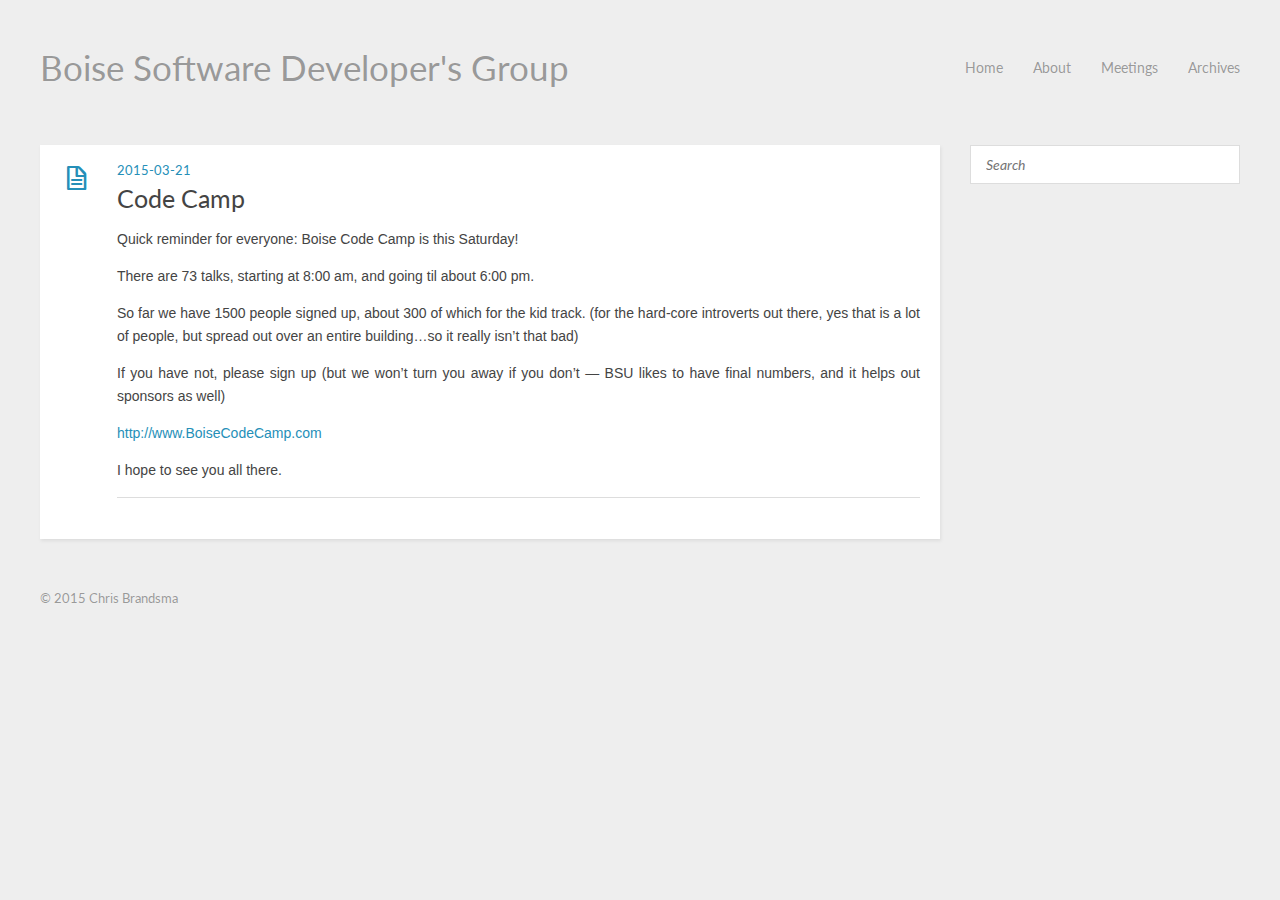
==== index.html @ d9d57078 "Site updated: 2015-03-21 17:30:47" ====
<!DOCTYPE HTML>
<html>
<head>
  <meta charset="utf-8">
  
  <title>Boise Software Developer&#39;s Group</title>
  <meta name="author" content="Chris Brandsma">
  
  
  <meta name="viewport" content="width=device-width, initial-scale=1, maximum-scale=1">

  
  <meta property="og:site_name" content="Boise Software Developer&#39;s Group"/>

  
    <meta property="og:image" content="undefined"/>
  

  <link href="/favicon.png" rel="icon">
  <link rel="alternate" href="/atom.xml" title="Boise Software Developer&#39;s Group" type="application/atom+xml">
  <link rel="stylesheet" href="/css/style.css" media="screen" type="text/css">
  <!--[if lt IE 9]><script src="//html5shiv.googlecode.com/svn/trunk/html5.js"></script><![endif]-->
  

</head>


<body>
  <header id="header" class="inner"><div class="alignleft">
  <h1><a href="/">Boise Software Developer&#39;s Group</a></h1>
  <h2><a href="/"></a></h2>
</div>
<nav id="main-nav" class="alignright">
  <ul>
    
      <li><a href="/">Home</a></li>
    
      <li><a href="/about">About</a></li>
    
      <li><a href="/meetings">Meetings</a></li>
    
      <li><a href="/archives">Archives</a></li>
    
  </ul>
  <div class="clearfix"></div>
</nav>
<div class="clearfix"></div></header>
  <div id="content" class="inner">
    <div id="main-col" class="alignleft"><div id="wrapper">
  <article class="post">
  
  <div class="post-content">
    <header>
      
        <div class="icon"></div>
        <time datetime="2015-03-21T22:50:33.000Z"><a href="/2015/03/21/codecamp/">2015-03-21</a></time>
      
      
  
    <h1 class="title"><a href="/2015/03/21/codecamp/">Code Camp</a></h1>
  

    </header>
    <div class="entry">
      
        <p>Quick reminder for everyone: Boise Code Camp is this Saturday!</p>
<p>There are 73 talks, starting at 8:00 am, and going til about 6:00 pm.</p>
<p>So far we have 1500 people signed up, about 300 of which for the kid track.  (for the hard-core introverts out there, yes that is a lot of people, but spread out over an entire building…so it really isn’t that bad)</p>
<p>If you have not, please sign up (but we won’t turn you away if you don’t — BSU likes to have final numbers, and it helps out sponsors as well)</p>
<p><a href="http://www.BoiseCodeCamp.com" target="_blank" rel="external">http://www.BoiseCodeCamp.com</a></p>
<p>I hope to see you all there.</p>

      
    </div>
    <footer>
      
        
        
      
      <div class="clearfix"></div>
    </footer>
  </div>
</article>





<nav id="pagination">
  
  
  <div class="clearfix"></div>
</nav></div></div>
    <aside id="sidebar" class="alignright">
  <div class="search">
  <form action="//google.com/search" method="get" accept-charset="utf-8">
    <input type="search" name="q" results="0" placeholder="Search">
    <input type="hidden" name="q" value="site:http://bsdg.github.io">
  </form>
</div>

  

  
</aside>
    <div class="clearfix"></div>
  </div>
  <footer id="footer" class="inner"><div class="alignleft">
  
  &copy; 2015 Chris Brandsma
  
</div>
<div class="clearfix"></div></footer>
  <script src="//ajax.googleapis.com/ajax/libs/jquery/2.0.3/jquery.min.js"></script>
<script src="/js/jquery.imagesloaded.min.js"></script>
<script src="/js/gallery.js"></script>




<link rel="stylesheet" href="/fancybox/jquery.fancybox.css" media="screen" type="text/css">
<script src="/fancybox/jquery.fancybox.pack.js"></script>
<script type="text/javascript">
(function($){
  $('.fancybox').fancybox();
})(jQuery);
</script>

</body>
</html>
---- css/style.css ----
@import url("//fonts.googleapis.com/css?family=Lato:400,400italic");
@font-face {
  font-family: 'FontAwesome';
  font-style: normal;
  font-weight: normal;
  src: url("font/fontawesome-webfont.eot?#iefix") format('embedded-opentype'), url("font/fontawesome-webfont.woff") format('woff'), url("font/fontawesome-webfont.ttf") format('truetype'), url("font/fontawesome-webfont.svg#FontAwesomeRegular") format('svg');
}
* {
  margin: 0;
  padding: 0;
}
body {
  background: #eee;
  color: #444;
  font-family: "Helvetica Neue", "Helvetica", Arial, sans-serif;
  font-size: 14px;
  text-shadow: 0 0 1px transparent;
}
@media screen and (max-width: 1260px) {
  body {
    margin: 0 30px;
  }
}
@media screen and (max-width: 600px) {
  body {
    font-size: 13px;
  }
}
h1,
h2,
h3,
h4,
h5,
h6 {
  font-family: "Lato", Helvetica Neue, Helvetica, Arial, sans-serif;
}
h1 {
  font-size: 1.8em;
}
h2 {
  font-size: 1.5em;
}
h3 {
  font-size: 1.3em;
}
a {
  text-decoration: none;
  color: #258fb8;
}
a:hover {
  text-decoration: underline;
}
.alignleft {
  float: left;
}
.alignright {
  float: right;
}
.clearfix {
  zoom: 1;
}
.clearfix:before,
.clearfix:after {
  content: "";
  display: table;
}
.clearfix:after {
  clear: both;
}
.inner {
  width: 1200px;
  margin: 0 auto;
}
@media screen and (max-width: 1260px) {
  .inner {
    width: 100%;
  }
}
#main-col {
  width: 900px;
}
@media screen and (max-width: 1260px) {
  #main-col {
    width: 100%;
    margin-right: -300px;
  }
}
@media screen and (max-width: 900px) {
  #main-col {
    margin-right: 0;
    float: none;
  }
}
@media screen and (max-width: 1260px) {
  #wrapper {
    margin-right: 300px;
  }
}
@media screen and (max-width: 900px) {
  #wrapper {
    margin-right: 0;
  }
}
#header {
  text-shadow: 0 0 1px #fff;
  margin: 50px auto;
}
#header a {
  color: #999;
}
#header a:hover {
  color: #258fb8;
  text-decoration: none;
}
#header h1 {
  font-weight: normal;
  font-size: 2.5em;
  line-height: 1;
}
#header h2 {
  font-weight: normal;
  font-size: 0.9em;
  line-height: 1;
  margin-top: 10px;
}
#header #main-nav {
  font-family: "Lato", Helvetica Neue, Helvetica, Arial, sans-serif;
  line-height: 2.5em;
}
#header #main-nav ul {
  list-style: none;
}
#header #main-nav ul li {
  float: left;
  margin-left: 30px;
}
article {
  -webkit-box-shadow: 1px 2px 3px #ddd;
  box-shadow: 1px 2px 3px #ddd;
  background: #fff;
}
article.page {
  padding-left: 20px;
}
article.page .icon {
  display: none;
}
article.post .icon:before {
  content: '\f016';
}
article.photo .icon:before {
  content: '\f030';
}
article.link .icon:before {
  content: '\f0c1';
}
article.link .title a:after {
  content: '\f08e';
  color: #999;
  font: 12px FontAwesome;
  padding-left: 10px;
  vertical-align: super;
}
article .post-content {
  padding: 20px 20px 15px 77px;
  margin-bottom: 50px;
  position: relative;
}
@media screen and (max-width: 600px) {
  article .post-content {
    padding-left: 20px;
  }
}
article .gallery {
  overflow: hidden;
  position: relative;
}
article .gallery:hover .control {
  opacity: 1;
  -ms-filter: none;
  filter: none;
}
article .gallery img {
  min-width: 100%;
  max-width: 100%;
  height: auto;
  position: absolute;
  top: 0;
  left: 0;
  opacity: 0;
  -ms-filter: "progid:DXImageTransform.Microsoft.Alpha(Opacity=0)";
  filter: alpha(opacity=0);
}
article .gallery .control {
  opacity: 0;
  -ms-filter: "progid:DXImageTransform.Microsoft.Alpha(Opacity=0)";
  filter: alpha(opacity=0);
  -webkit-transition: 0.3s;
  -moz-transition: 0.3s;
  -o-transition: 0.3s;
  -ms-transition: 0.3s;
  transition: 0.3s;
}
article .gallery .prev,
article .gallery .next {
  position: absolute;
  top: 0;
  width: 50%;
  height: 100%;
  cursor: pointer;
}
article .gallery .prev:before,
article .gallery .next:before {
  position: absolute;
  font: 24px/1 FontAwesome;
  text-align: center;
  width: 24px;
  text-shadow: 0 0 15px rgba(0,0,0,0.5);
  color: #fff;
  margin-top: -12px;
  top: 50%;
}
article .gallery .prev {
  left: 0;
}
article .gallery .prev:before {
  content: '\f053';
  left: 10px;
}
article .gallery .next {
  right: 0;
}
article .gallery .next:before {
  content: '\f054';
  right: 10px;
}
article header .icon {
  width: 32px;
  height: 32px;
  margin-right: 25px;
  position: absolute;
  top: 20px;
  left: 20px;
  color: #258fb8;
}
@media screen and (max-width: 600px) {
  article header .icon {
    display: none;
  }
}
article header .icon:before {
  position: absolute;
  font: 32px FontAwesome;
  top: 0;
  left: 0;
  width: 32px;
  text-align: center;
}
article header time {
  color: #999;
  font: 0.9em "Lato", Helvetica Neue, Helvetica, Arial, sans-serif;
  margin-bottom: 5px;
  display: block;
  line-height: 1;
}
article header .title {
  font-weight: normal;
}
article header .title a {
  color: #444;
}
article header .title a:hover {
  color: #258fb8;
  text-decoration: none;
}
article .entry {
  text-align: justify;
  line-height: 1.6;
}
article .entry p,
article .entry blockquote,
article .entry ul,
article .entry ol,
article .entry dl,
article .entry table,
article .entry iframe,
article .entry h3,
article .entry h4,
article .entry h5,
article .entry h6,
article .entry .video-container {
  margin-top: 15px;
}
article .entry blockquote {
  border-top: 1px solid #ddd;
  border-bottom: 1px solid #ddd;
  font-style: italic;
  font-family: "Georgia", serif;
  font-size: 1.2em;
  padding: 0 30px 15px;
  text-align: center;
}
article .entry blockquote footer {
  border-top: none;
  font-size: 0.8em;
  line-height: 1;
  margin: 20px 0 0;
  padding-top: 0;
}
article .entry blockquote footer cite:before {
  content: '—';
  color: #ccc;
  padding: 0 0.5em;
}
article .entry code,
article .entry pre {
  font-family: Monaco, Menlo, Consolas, Courier New, monospace;
}
article .entry code {
  background: #eee;
  color: #666;
  padding: 0 5px;
  margin: 0 2px;
  font-size: 0.9em;
  border: 1px solid #ddd;
  -webkit-border-radius: 3px;
  border-radius: 3px;
}
article .entry pre {
  background: #eee;
  border: 1px solid #ddd;
  margin-top: 15px;
  overflow: auto;
  padding: 7px 15px;
  -webkit-border-radius: 2px;
  border-radius: 2px;
}
article .entry pre code {
  background: none;
  padding: 0;
  margin: 0;
  border: none;
  -webkit-border-radius: 0;
  border-radius: 0;
}
article .entry ul,
article .entry ol,
article .entry dl {
  margin-left: 20px;
}
article .entry ul ul,
article .entry ol ul,
article .entry dl ul,
article .entry ul ol,
article .entry ol ol,
article .entry dl ol,
article .entry ul dl,
article .entry ol dl,
article .entry dl dl {
  margin-top: 0;
}
article .entry h1,
article .entry h2 {
  font-weight: normal;
  border-bottom: 1px solid #ddd;
  padding-bottom: 10px;
  margin-top: 20px;
}
article .entry h3,
article .entry h4,
article .entry h5,
article .entry h6 {
  font-weight: normal;
}
article .entry img,
article .entry video {
  max-width: 100%;
  height: auto;
  border: none;
}
article .entry iframe {
  border: none;
}
article .entry .caption {
  display: block;
  margin-top: 5px;
  color: #999;
  position: relative;
  font-size: 0.9em;
  padding-left: 25px;
}
article .entry .caption:before {
  content: '\f040';
  position: absolute;
  font: 1.3em FontAwesome;
  position: absolute;
  left: 0;
  top: 3px;
}
article .entry .video-container {
  position: relative;
  padding-bottom: 56.25%;
  padding-top: 30px;
  height: 0;
  overflow: hidden;
}
article .entry .video-container iframe,
article .entry .video-container object,
article .entry .video-container embed {
  position: absolute;
  top: 0;
  left: 0;
  width: 100%;
  height: 100%;
  margin-top: 0;
}
article .entry .pullquote {
  float: right;
  border: none;
  padding: 0;
  margin: 1em 0 0.5em 1.5em;
  text-align: left;
  width: 45%;
  font-size: 1.5em;
}
article footer {
  margin-top: 15px;
  padding-top: 10px;
  border-top: 1px solid #ddd;
  color: #999;
  font-size: 0.9em;
  line-height: 16px;
  position: relative;
  min-height: 16px;
}
article footer a {
  color: #999;
}
article footer a:hover {
  color: #258fb8;
  text-decoration: none;
}
article footer a:before {
  font: 1.1em FontAwesome;
  padding-right: 10px;
  vertical-align: middle;
}
article footer a.more-link:before {
  content: '\f054';
}
article footer a.comment-link:before {
  content: '\f075';
}
article footer .categories,
article footer .tags {
  position: relative;
  padding-left: 25px;
  margin: 5px 0;
}
article footer .categories:before,
article footer .tags:before {
  position: absolute;
  font: 1.1em FontAwesome;
}
article footer .categories:before {
  content: '\f07b';
  top: 2px;
  left: 1px;
}
article footer .tags:before {
  content: '\f02b';
  top: 3px;
  left: 2px;
}
article footer .addthis {
  margin-top: 15px;
}
article footer .addthis iframe {
  margin-top: 0;
}
#comment {
  padding: 20px;
  background: #fff;
  -webkit-box-shadow: 1px 2px 3px #ddd;
  box-shadow: 1px 2px 3px #ddd;
  margin-bottom: 50px;
}
#comment .title {
  font-weight: normal;
  margin-bottom: 15px;
}
#pagination a {
  display: block;
  padding: 5px 10px;
  background: #ddd;
  color: #999;
  font-family: "Lato", Helvetica Neue, Helvetica, Arial, sans-serif;
  text-shadow: 0 0 1px #fff;
  margin-bottom: 50px;
}
#pagination a:hover {
  background: #258fb8;
  color: #fff;
  text-decoration: none;
  text-shadow: none;
}
#pagination .prev:before {
  content: '\f053';
  padding-right: 10px;
  font-family: FontAwesome;
}
#pagination .next:after {
  content: '\f054';
  padding-left: 10px;
  font-family: FontAwesome;
}
.archive-title {
  color: #999;
  font-weight: normal;
  margin-bottom: 30px;
  text-shadow: 0 0 1px #fff;
}
.archive-title:before {
  font-family: FontAwesome;
  content: '\f073';
  padding-right: 15px;
}
.archive-title.tag:before {
  content: '\f02b';
}
.archive-title.category:before {
  content: '\f07b';
}
.archive {
  -webkit-box-shadow: 1px 2px 3px #ddd;
  box-shadow: 1px 2px 3px #ddd;
  border-bottom: 1px solid #ddd;
  margin-bottom: 50px;
}
.archive article {
  -webkit-box-shadow: none;
  box-shadow: none;
}
.archive article .post-content {
  margin-bottom: 0;
}
#sidebar {
  width: 270px;
  line-height: 1.8em;
}
@media screen and (max-width: 900px) {
  #sidebar {
    float: none;
    width: 100%;
  }
}
#sidebar .widget {
  background: #fff;
  -webkit-box-shadow: 1px 2px 3px #ddd;
  box-shadow: 1px 2px 3px #ddd;
  margin-bottom: 30px;
  word-wrap: break-word;
}
#sidebar .widget .title {
  padding: 15px 20px;
  font-size: 1em;
  border-bottom: 1px solid #ddd;
  font-weight: normal;
}
#sidebar .widget .entry {
  font-size: 0.9em;
  padding: 15px 20px;
}
#sidebar .widget ul,
#sidebar .widget ol,
#sidebar .widget dl {
  list-style: none;
}
#sidebar .widget ul ul,
#sidebar .widget ol ul,
#sidebar .widget dl ul,
#sidebar .widget ul ol,
#sidebar .widget ol ol,
#sidebar .widget dl ol,
#sidebar .widget ul dl,
#sidebar .widget ol dl,
#sidebar .widget dl dl {
  list-style: disc;
  margin-left: 20px;
}
#sidebar .search {
  margin-bottom: 30px;
}
#sidebar .search input {
  background: #fff;
  font-family: "Lato", Helvetica Neue, Helvetica, Arial, sans-serif;
  font-style: italic;
  font-size: 1em;
  padding: 10px 15px;
  border: 1px solid #ddd;
  width: 100%;
  -webkit-box-sizing: border-box;
  -moz-box-sizing: border-box;
  box-sizing: border-box;
  color: #999;
}
#sidebar .search input:focus {
  color: #444;
}
#sidebar .tag small {
  margin-left: 15px;
  color: #999;
}
#sidebar .tag small:before {
  content: '(';
}
#sidebar .tag small:after {
  content: ')';
}
#sidebar .twitter li {
  border-bottom: 1px solid #ddd;
  padding: 15px 20px;
  font-size: 0.9em;
}
#sidebar .twitter li:last-of-type {
  border-bottom: none;
}
#sidebar .twitter small {
  display: block;
  margin-top: 10px;
  color: #999;
  line-height: 1;
}
#sidebar .tagcloud .entry {
  padding-right: 5px;
}
#sidebar .tagcloud a {
  margin-right: 10px;
  display: inline-block;
}
#footer {
  color: #999;
  margin-bottom: 50px;
  font: 0.9em/1.6 "Lato", Helvetica Neue, Helvetica, Arial, sans-serif;
  text-shadow: 0 0 1px #fff;
}
.entry .gist {
  background: #eee;
  border: 1px solid #ddd;
  margin-top: 15px;
  padding: 7px 15px;
  -webkit-border-radius: 2px;
  border-radius: 2px;
  text-shadow: 0 0 1px #fff;
  line-height: 1.6;
  overflow: auto;
  color: #666;
}
.entry .gist .gist-file {
  border: none;
  font-family: inherit;
  margin: 0;
  font-size: 0.9em;
}
.entry .gist .gist-file .gist-data {
  background: none;
  border-bottom: none;
}
.entry .gist .gist-file .gist-data pre {
  padding: 0 !important;
  font-family: Monaco, Menlo, Consolas, Courier New, monospace;
}
.entry .gist .gist-file .gist-meta {
  background: none;
  color: #999;
  margin-top: 5px;
  padding: 0;
  text-shadow: 0 0 1px #fff;
  font-size: 100%;
}
.entry .gist .gist-file .gist-meta a {
  color: #258fb8;
}
.entry .gist .gist-file .gist-meta a:visited {
  color: #258fb8;
}
figure.highlight {
  background: #eee;
  border: 1px solid #ddd;
  margin-top: 15px;
  padding: 7px 15px;
  -webkit-border-radius: 2px;
  border-radius: 2px;
  text-shadow: 0 0 1px #fff;
  line-height: 1.6;
  overflow: auto;
  position: relative;
  font-size: 0.9em;
}
figure.highlight figcaption {
  color: #999;
  margin-bottom: 5px;
  text-shadow: 0 0 1px #fff;
}
figure.highlight figcaption a {
  position: absolute;
  right: 15px;
}
figure.highlight pre {
  border: none;
  padding: 0;
  margin: 0;
}
figure.highlight table {
  margin-top: 0;
  border-spacing: 0;
}
figure.highlight .gutter {
  color: #999;
  padding-right: 15px;
  border-right: 1px solid #ddd;
  text-align: right;
}
figure.highlight .code {
  padding-left: 15px;
  border-left: 1px solid #fff;
  color: #666;
}
figure.highlight .line {
  height: 20px;
}
pre .comment,
pre .template_comment,
pre .diff .header,
pre .doctype,
pre .pi,
pre .lisp .string,
pre .javadoc {
  color: #93a1a1;
  font-style: italic;
}
pre .keyword,
pre .winutils,
pre .method,
pre .addition,
pre .css .tag,
pre .request,
pre .status,
pre .nginx .title {
  color: #859900;
}
pre .number,
pre .command,
pre .string,
pre .tag .value,
pre .phpdoc,
pre .tex .formula,
pre .regexp,
pre .hexcolor {
  color: #2aa198;
}
pre .title,
pre .localvars,
pre .chunk,
pre .decorator,
pre .built_in,
pre .identifier,
pre .vhdl,
pre .literal,
pre .id {
  color: #268bd2;
}
pre .attribute,
pre .variable,
pre .lisp .body,
pre .smalltalk .number,
pre .constant,
pre .class .title,
pre .parent,
pre .haskell .type {
  color: #b58900;
}
pre .preprocessor,
pre .preprocessor .keyword,
pre .shebang,
pre .symbol,
pre .symbol .string,
pre .diff .change,
pre .special,
pre .attr_selector,
pre .important,
pre .subst,
pre .cdata,
pre .clojure .title {
  color: #cb4b16;
}
pre .deletion {
  color: #dc322f;
}
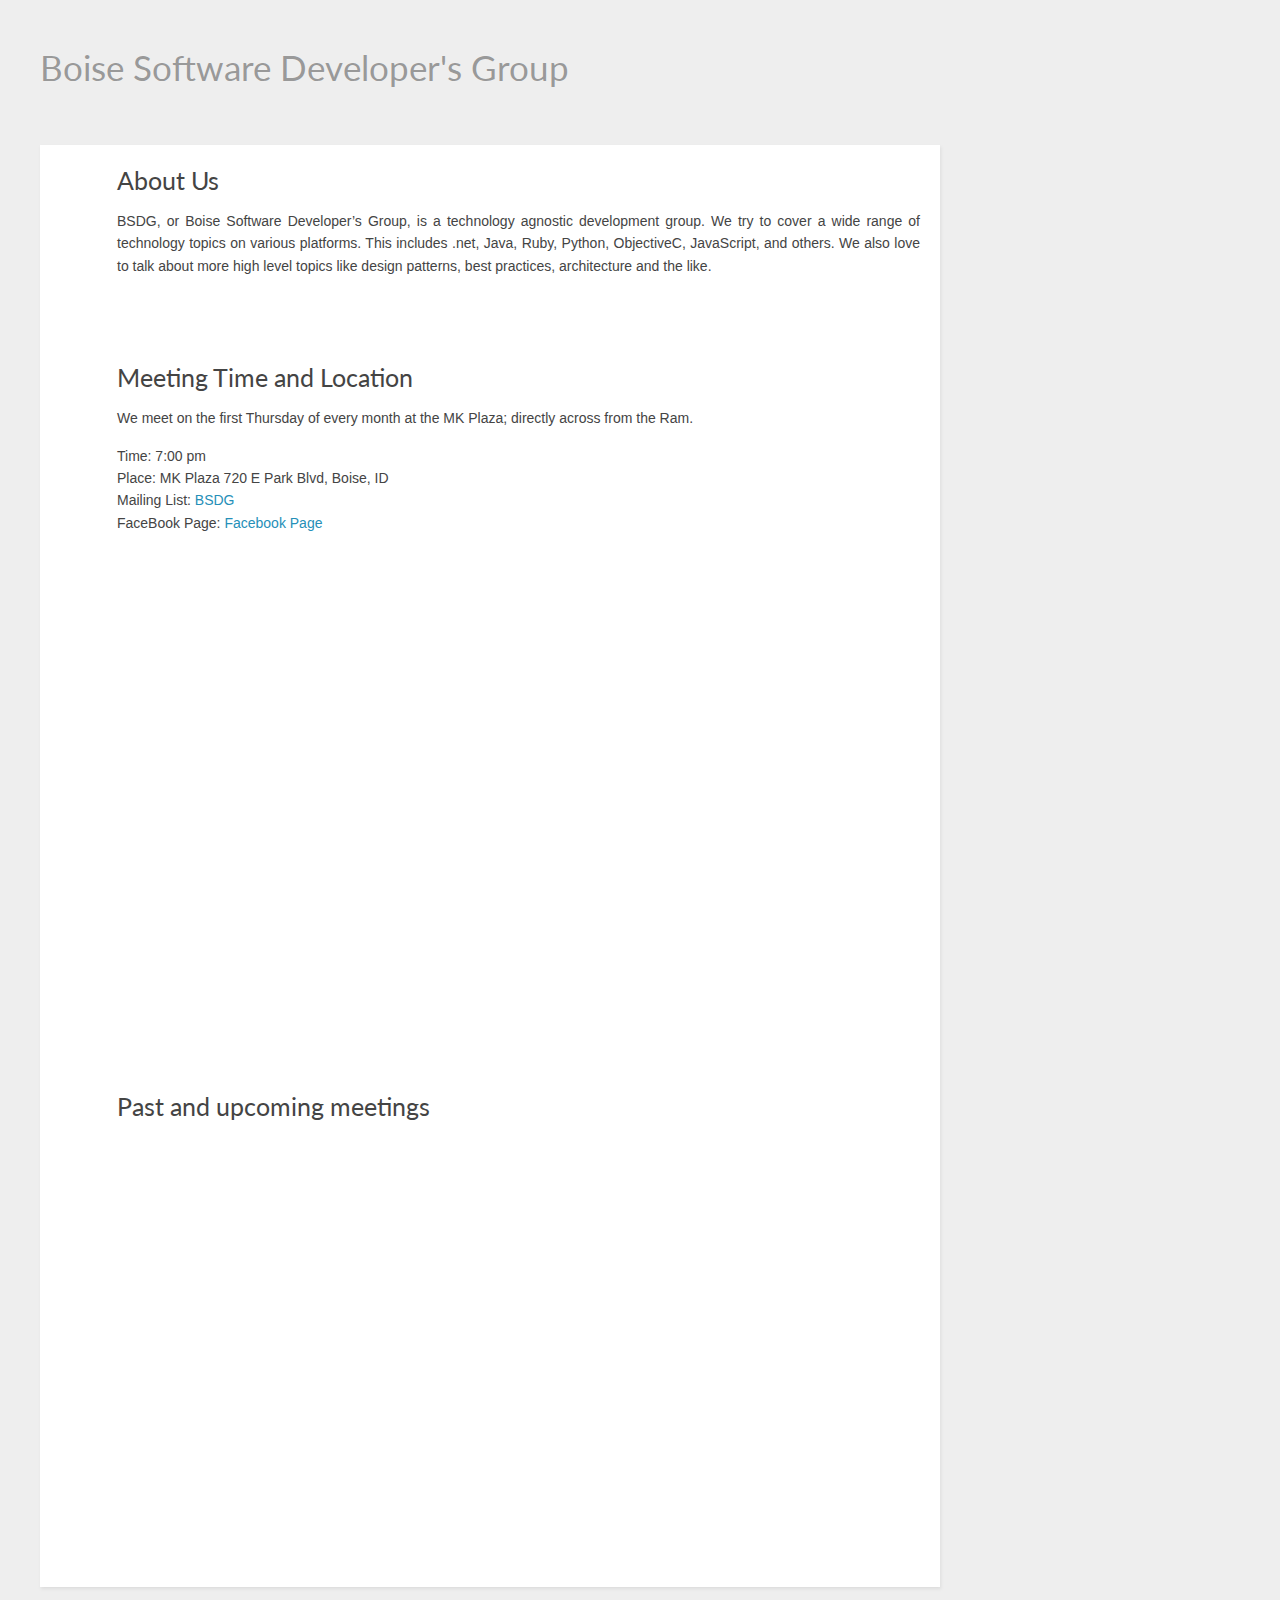
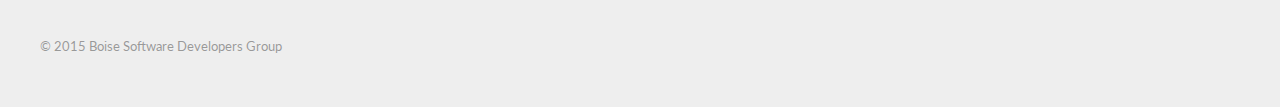
==== commit 25b3bee5: "Simplification of homepage" ====
--- a/index.html
+++ b/index.html
@@ -2,25 +2,17 @@
 <html>
 <head>
   <meta charset="utf-8">
-  
+
   <title>Boise Software Developer&#39;s Group</title>
   <meta name="author" content="Chris Brandsma">
-  
-  
   <meta name="viewport" content="width=device-width, initial-scale=1, maximum-scale=1">
-
-  
   <meta property="og:site_name" content="Boise Software Developer&#39;s Group"/>
-
-  
-    <meta property="og:image" content="undefined"/>
-  
-
+  <meta property="og:image" content="undefined"/>
   <link href="/favicon.png" rel="icon">
   <link rel="alternate" href="/atom.xml" title="Boise Software Developer&#39;s Group" type="application/atom+xml">
   <link rel="stylesheet" href="/css/style.css" media="screen" type="text/css">
   <!--[if lt IE 9]><script src="//html5shiv.googlecode.com/svn/trunk/html5.js"></script><![endif]-->
-  
+
 
 </head>
 
@@ -30,85 +22,67 @@
   <h1><a href="/">Boise Software Developer&#39;s Group</a></h1>
   <h2><a href="/"></a></h2>
 </div>
+<!--
 <nav id="main-nav" class="alignright">
   <ul>
-    
       <li><a href="/">Home</a></li>
-    
       <li><a href="/about">About</a></li>
-    
       <li><a href="/meetings">Meetings</a></li>
-    
       <li><a href="/archives">Archives</a></li>
-    
   </ul>
   <div class="clearfix"></div>
-</nav>
+</nav>-->
 <div class="clearfix"></div></header>
   <div id="content" class="inner">
     <div id="main-col" class="alignleft"><div id="wrapper">
   <article class="post">
-  
-  <div class="post-content">
-    <header>
-      
-        <div class="icon"></div>
-        <time datetime="2015-03-21T22:50:33.000Z"><a href="/2015/03/21/codecamp/">2015-03-21</a></time>
-      
-      
-  
-    <h1 class="title"><a href="/2015/03/21/codecamp/">Code Camp</a></h1>
-  
 
-    </header>
-    <div class="entry">
-      
-        <p>Quick reminder for everyone: Boise Code Camp is this Saturday!</p>
-<p>There are 73 talks, starting at 8:00 am, and going til about 6:00 pm.</p>
-<p>So far we have 1500 people signed up, about 300 of which for the kid track.  (for the hard-core introverts out there, yes that is a lot of people, but spread out over an entire building…so it really isn’t that bad)</p>
-<p>If you have not, please sign up (but we won’t turn you away if you don’t — BSU likes to have final numbers, and it helps out sponsors as well)</p>
-<p><a href="http://www.BoiseCodeCamp.com" target="_blank" rel="external">http://www.BoiseCodeCamp.com</a></p>
-<p>I hope to see you all there.</p>
+    <div class="post-content">
+        <header>
+            <h1 class="title">About Us</h1>
+        </header>
+        <div class="entry">
+            <p>BSDG, or Boise Software Developer’s Group, is a technology agnostic development group. We try to cover a wide range of technology topics on various platforms. This includes .net, Java, Ruby, Python, ObjectiveC, JavaScript, and others. We also love to talk about more high level topics like design patterns, best practices, architecture and the like.</p>
+        </div>
+    </div>
+    <div class="post-content">
+        <header>
+            <h1 class="title">Meeting Time and Location</h1>
+        </header>
+        <div class="entry">
+            <p>We meet on the first Thursday of every month at the MK Plaza; directly across from the Ram.</p>
+            <p>Time: 7:00 pm<br>Place: MK Plaza 720 E Park Blvd, Boise, ID
+                <br>Mailing List: <a href="https://groups.google.com/forum/#!forum/bsdg" target="_blank" rel="external">BSDG</a>
+                <br/>FaceBook Page: <a href="https://www.facebook.com/BoiseDevs" target="_blank" rel="external">Facebook Page</a>
+            </p>
+            <iframe width="600" height="450" frameborder="0" style="border:0" src="https://www.google.com/maps/embed/v1/place?q=720%20E%20Park%20Blvd%2C%20Boise%20City%2C%20ID%2C%20United%20States&key=AIzaSyA63UQ1hS6X1fAOkGuP2ldmw8qVU9QkGOo"></iframe>
+        </div>
+    </div>
 
-      
+    <div class="post-content">
+        <header>
+            <h1 class="title">Past and upcoming meetings</h1>
+        </header>
+        <div class="entry">
+            <iframe src="http://www.facebook.com/plugins/likebox.php?href=http%3A%2F%2Fwww.facebook.com%2FBoiseDevs&width=600&colorscheme=light&show_faces=true&border_color&stream=true&header=true&height=435" scrolling="yes" height="430px" frameborder="0" style="border:none; overflow:hidden; width:600px; height:430px; background: white; " allowtransparency="true"></iframe>
+        </div>
     </div>
-    <footer>
-      
-        
-        
-      
-      <div class="clearfix"></div>
-    </footer>
-  </div>
+
 </article>
 
+<nav id="pagination">
 
 
+  <div class="clearfix"></div>
 
 
-<nav id="pagination">
-  
-  
-  <div class="clearfix"></div>
-</nav></div></div>
-    <aside id="sidebar" class="alignright">
-  <div class="search">
-  <form action="//google.com/search" method="get" accept-charset="utf-8">
-    <input type="search" name="q" results="0" placeholder="Search">
-    <input type="hidden" name="q" value="site:http://bsdg.github.io">
-  </form>
-</div>
-
-  
-
-  
 </aside>
     <div class="clearfix"></div>
   </div>
   <footer id="footer" class="inner"><div class="alignleft">
-  
-  &copy; 2015 Chris Brandsma
-  
+
+  &copy; 2015 Boise Software Developers Group
+
 </div>
 <div class="clearfix"></div></footer>
   <script src="//ajax.googleapis.com/ajax/libs/jquery/2.0.3/jquery.min.js"></script>
@@ -127,4 +101,4 @@
 </script>
 
 </body>
-</html>+</html>
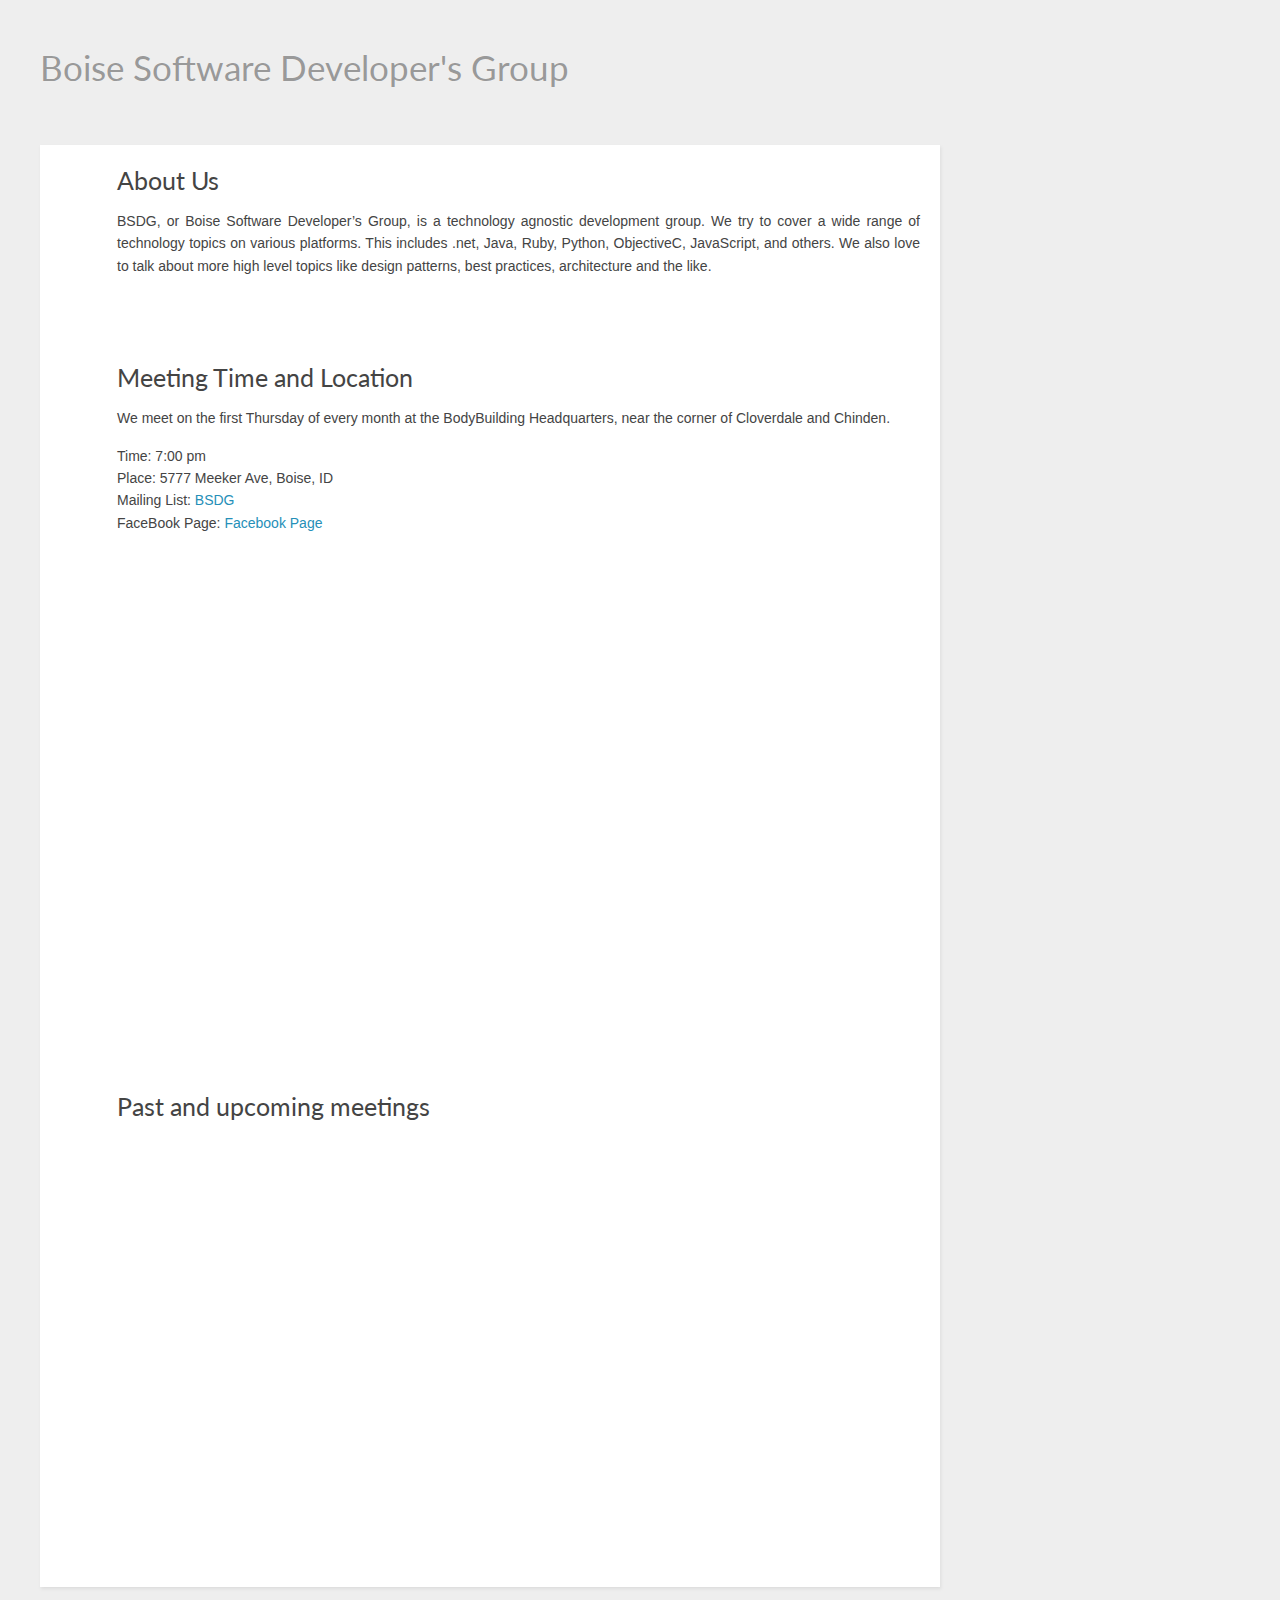
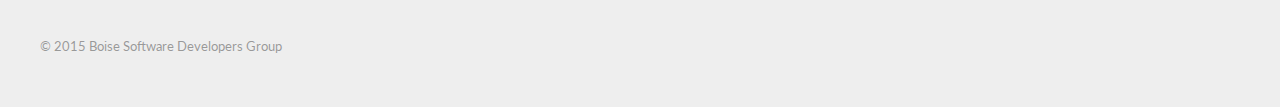
==== commit d99b8e19: "Changed Location" ====
--- a/index.html
+++ b/index.html
@@ -50,12 +50,12 @@
             <h1 class="title">Meeting Time and Location</h1>
         </header>
         <div class="entry">
-            <p>We meet on the first Thursday of every month at the MK Plaza; directly across from the Ram.</p>
-            <p>Time: 7:00 pm<br>Place: MK Plaza 720 E Park Blvd, Boise, ID
+            <p>We meet on the first Thursday of every month at the BodyBuilding Headquarters, near the corner of Cloverdale and Chinden.</p>
+            <p>Time: 7:00 pm<br>Place: 5777 Meeker Ave, Boise, ID
                 <br>Mailing List: <a href="https://groups.google.com/forum/#!forum/bsdg" target="_blank" rel="external">BSDG</a>
                 <br/>FaceBook Page: <a href="https://www.facebook.com/BoiseDevs" target="_blank" rel="external">Facebook Page</a>
             </p>
-            <iframe width="600" height="450" frameborder="0" style="border:0" src="https://www.google.com/maps/embed/v1/place?q=720%20E%20Park%20Blvd%2C%20Boise%20City%2C%20ID%2C%20United%20States&key=AIzaSyA63UQ1hS6X1fAOkGuP2ldmw8qVU9QkGOo"></iframe>
+            <iframe width="600" height="450" frameborder="0" style="border:0" src="https://www.google.com/maps/embed?pb=!1m18!1m12!1m3!1d2886.556926642074!2d-116.3381016!3d43.6573859!2m3!1f0!2f0!3f0!3m2!1i1024!2i768!4f13.1!3m3!1m2!1s0x54ae550e3e44ae87%3A0x8992c878cbbb0523!2s5777+N+Meeker+Ave%2C+Boise%2C+ID+83713!5e0!3m2!1sen!2sus!4v1430494002414"></iframe>
         </div>
     </div>
 
--- a/css/style.css
+++ b/css/style.css
@@ -93,7 +93,8 @@
 }
 @media screen and (max-width: 1260px) {
   #wrapper {
-    margin-right: 300px;
+    /*margin-right: 300px;*/
+    max-width:900px;
   }
 }
 @media screen and (max-width: 900px) {
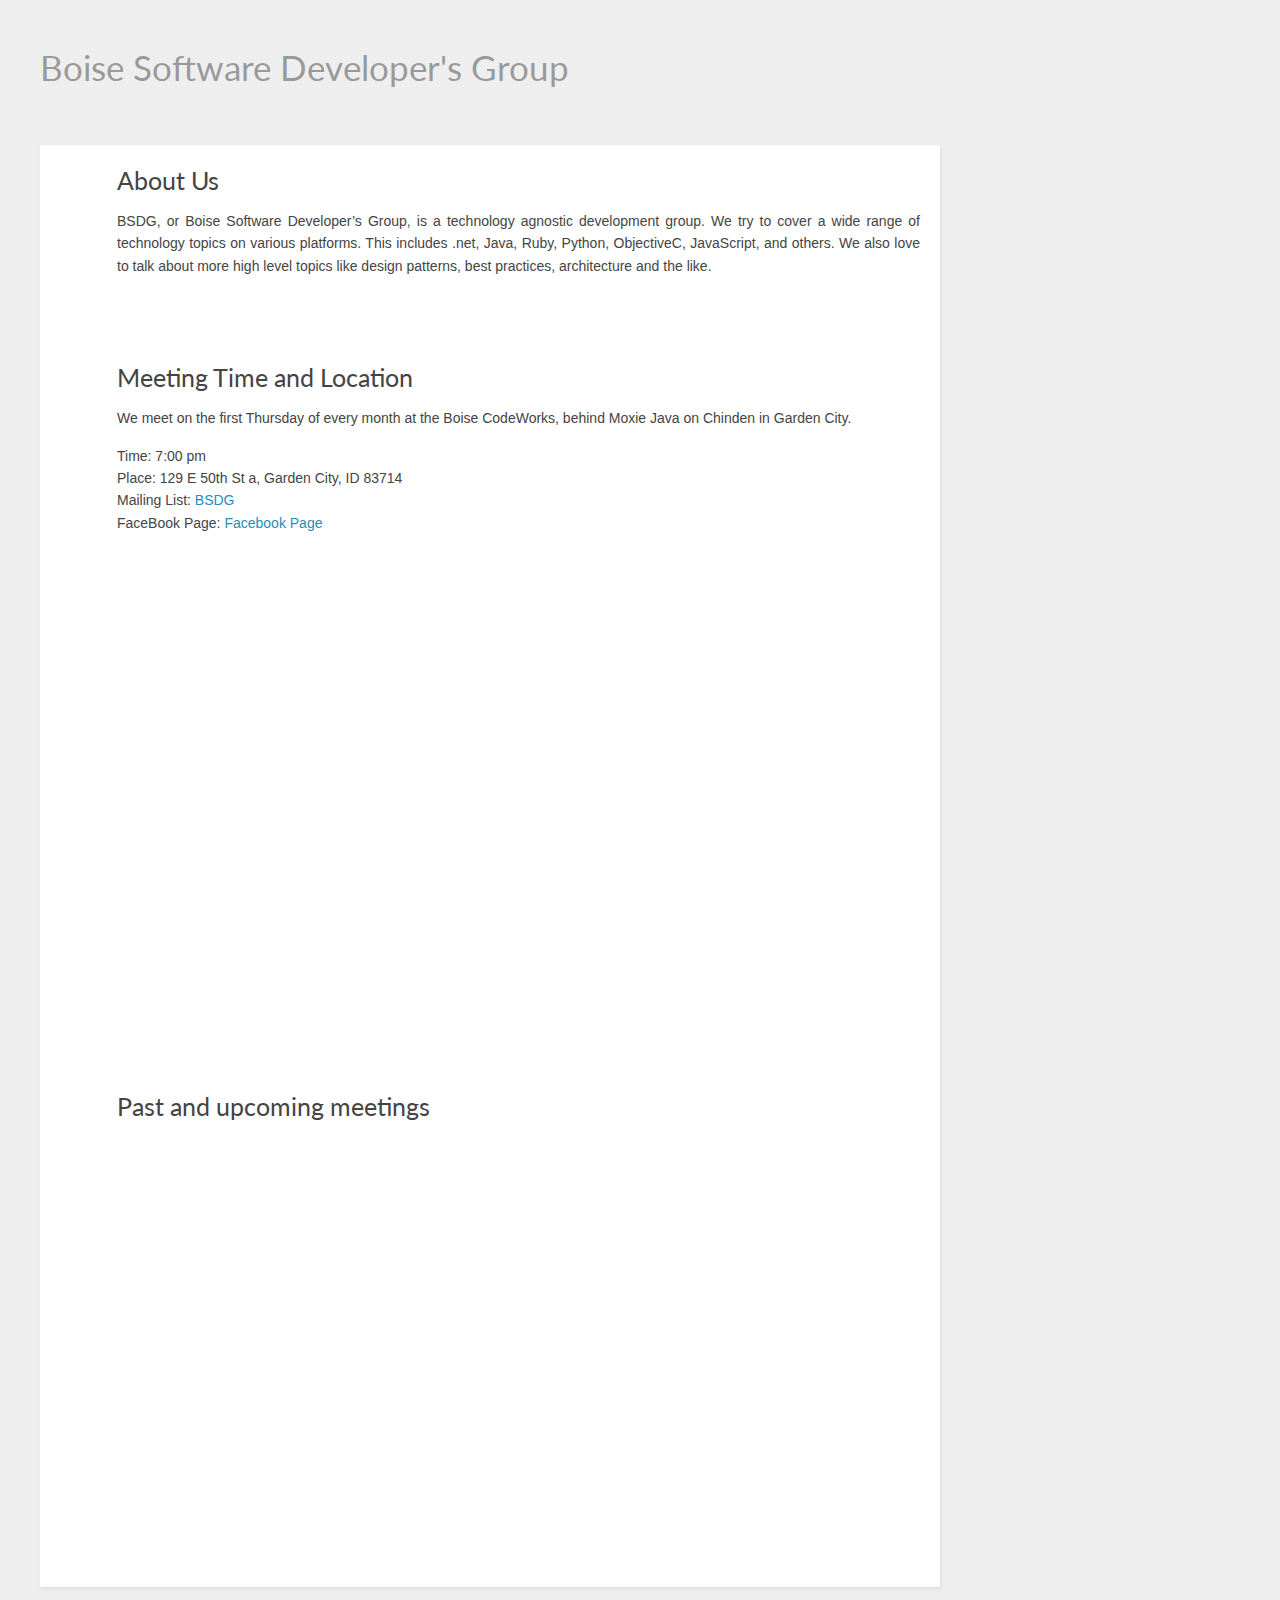
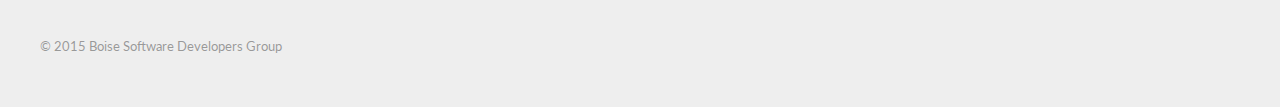
==== commit 4de4d6bf: "updated location to BoiseCodeWorks" ====
--- a/index.html
+++ b/index.html
@@ -50,8 +50,8 @@
             <h1 class="title">Meeting Time and Location</h1>
         </header>
         <div class="entry">
-            <p>We meet on the first Thursday of every month at the BodyBuilding Headquarters, near the corner of Cloverdale and Chinden.</p>
-            <p>Time: 7:00 pm<br>Place: 5777 Meeker Ave, Boise, ID
+            <p>We meet on the first Thursday of every month at the Boise CodeWorks, behind Moxie Java on Chinden in Garden City.</p>
+            <p>Time: 7:00 pm<br>Place: 129 E 50th St a, Garden City, ID 83714
                 <br>Mailing List: <a href="https://groups.google.com/forum/#!forum/bsdg" target="_blank" rel="external">BSDG</a>
                 <br/>FaceBook Page: <a href="https://www.facebook.com/BoiseDevs" target="_blank" rel="external">Facebook Page</a>
             </p>
